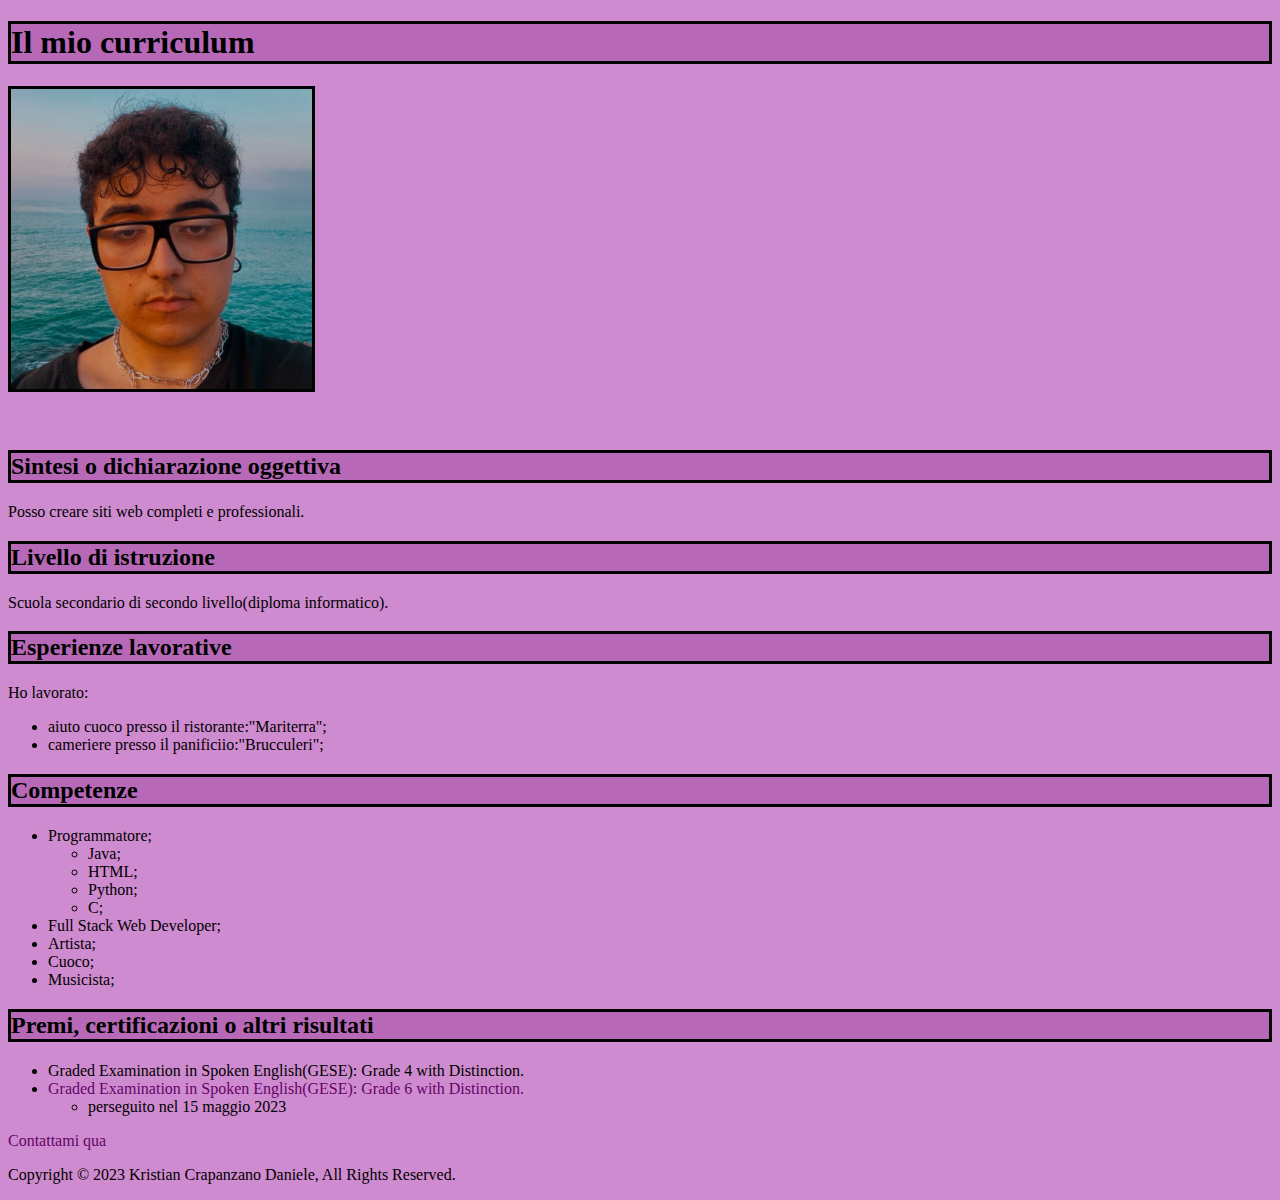
==== index.html @ 681914c3 "Add files via upload" ====
<!DOCTYPE html>
<html>
    <head>
        <title>Il mio curriculum</title>    
        <link
                rel = "stylesheet"
                href = "./style.css"
          />
    </head>

    <body>
        <h1>Il mio curriculum</h1>
        <img src = "images/meStesso.jpeg" height="300"> 
        <p><br /></p>
        <h2>Sintesi o dichiarazione oggettiva</h2>
        <p>Posso creare siti web completi e professionali.</p>
        <h2>Livello di istruzione</h2>
        <p>Scuola secondario di secondo livello(diploma informatico).</p>
        <h2>Esperienze lavorative</h2>
        <p>Ho lavorato:
            <ul>
                <li>aiuto cuoco presso il ristorante:"Mariterra";</li>
                <li>cameriere presso il panificiio:"Brucculeri";</li>
            </ul>
        </p>
        <h2>Competenze</h2>
        <p>
            <ul>
                <li>Programmatore;</li>
                    <ul>
                        <li>Java;</li>
                        <li>HTML;</li>
                        <li>Python;</li>
                        <li>C;</li>
                    </ul>
                <li>Full Stack Web Developer;</li>
                <li>Artista;</li>
                <li>Cuoco;</li>
                <li>Musicista;</li>
            </ul>
        </p>
        <h2>Premi, certificazioni o altri risultati</h2>
        <p>
            <ul>
                <li>Graded Examination in Spoken English(GESE): Grade 4 with Distinction.</li>
                <li><a href = "./certificatoTrinity.html">Graded Examination in Spoken English(GESE): Grade 6 with Distinction.</a></li>
                <ul>
                    <li>perseguito nel 15 maggio 2023</li>
                </ul>
                
            </ul>
        </p>
        <a href = "contact.html">Contattami qua</a>
    </body>

    <footer>
        <p>Copyright © 2023 Kristian Crapanzano Daniele, All Rights Reserved.</p>
    </footer>
</html>
---- style.css ----
a:link, a:visited
{
    color: rgb(99, 4, 105);
    text-decoration: none;
}

html
{
    background: rgb(207, 139, 207);
}

h1
{
    background : rgb(183, 105, 183);
    border-style: solid;
}

h2
{
    background : rgb(183, 105, 183);
    border-style: solid;
}

img
{
    border-style: solid;
}

hr
{
    background: black;
}
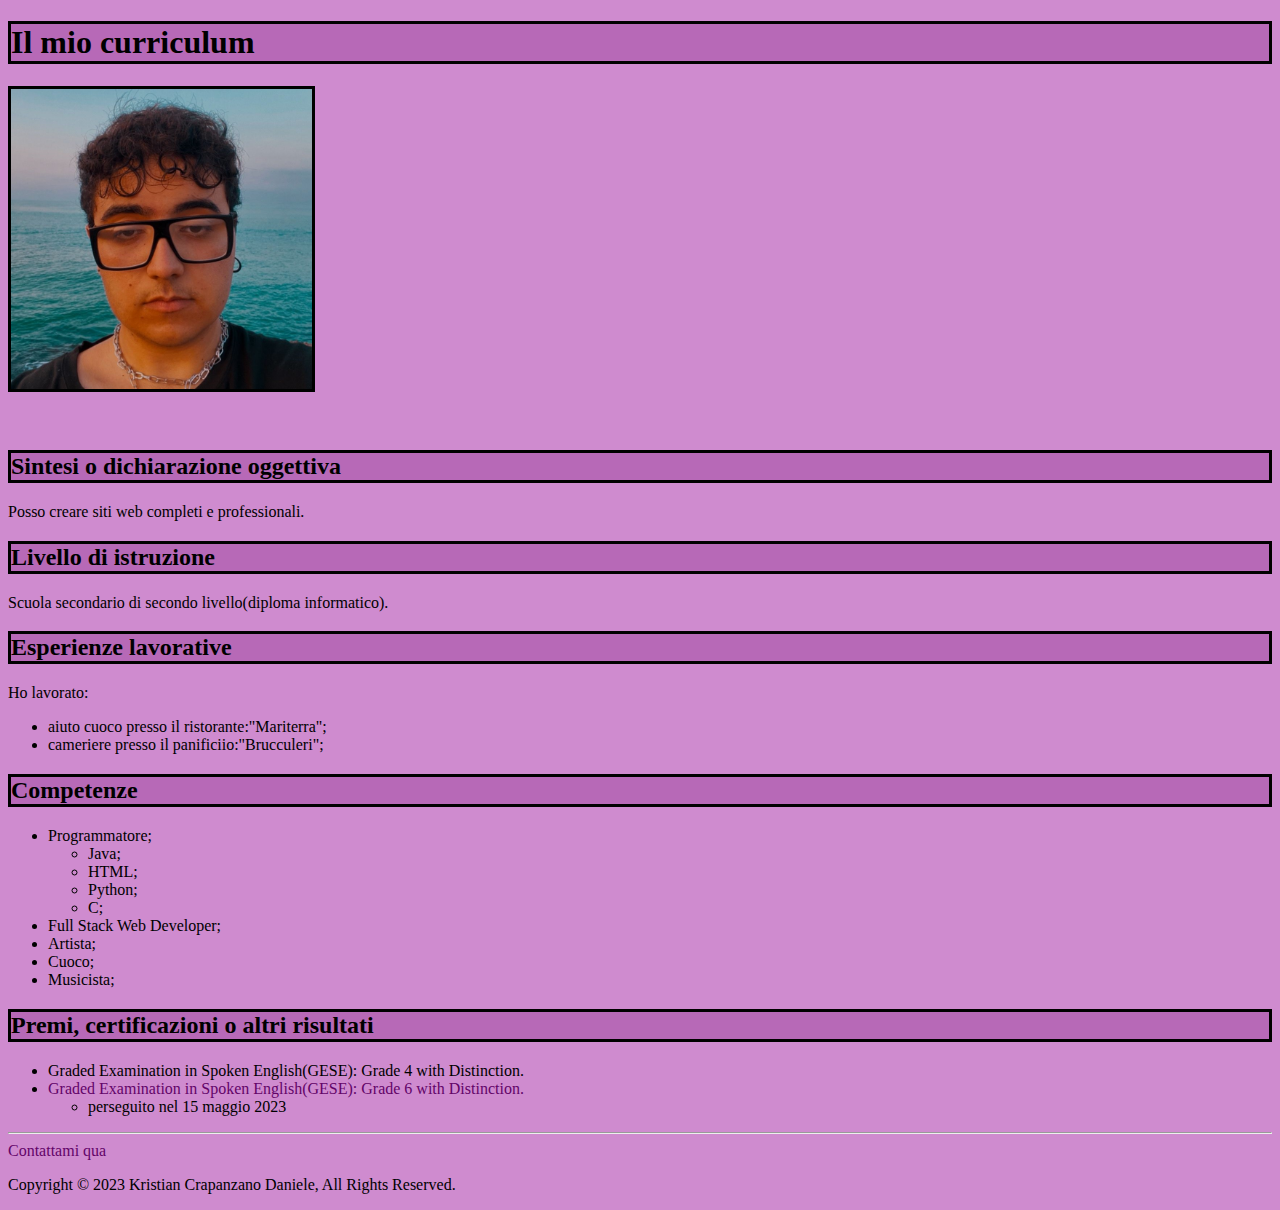
==== commit 7ddce9ba: "Update index.html" ====
--- a/index.html
+++ b/index.html
@@ -50,10 +50,11 @@
                 
             </ul>
         </p>
+        <hr />
         <a href = "contact.html">Contattami qua</a>
     </body>
 
     <footer>
         <p>Copyright © 2023 Kristian Crapanzano Daniele, All Rights Reserved.</p>
     </footer>
-</html>+</html>
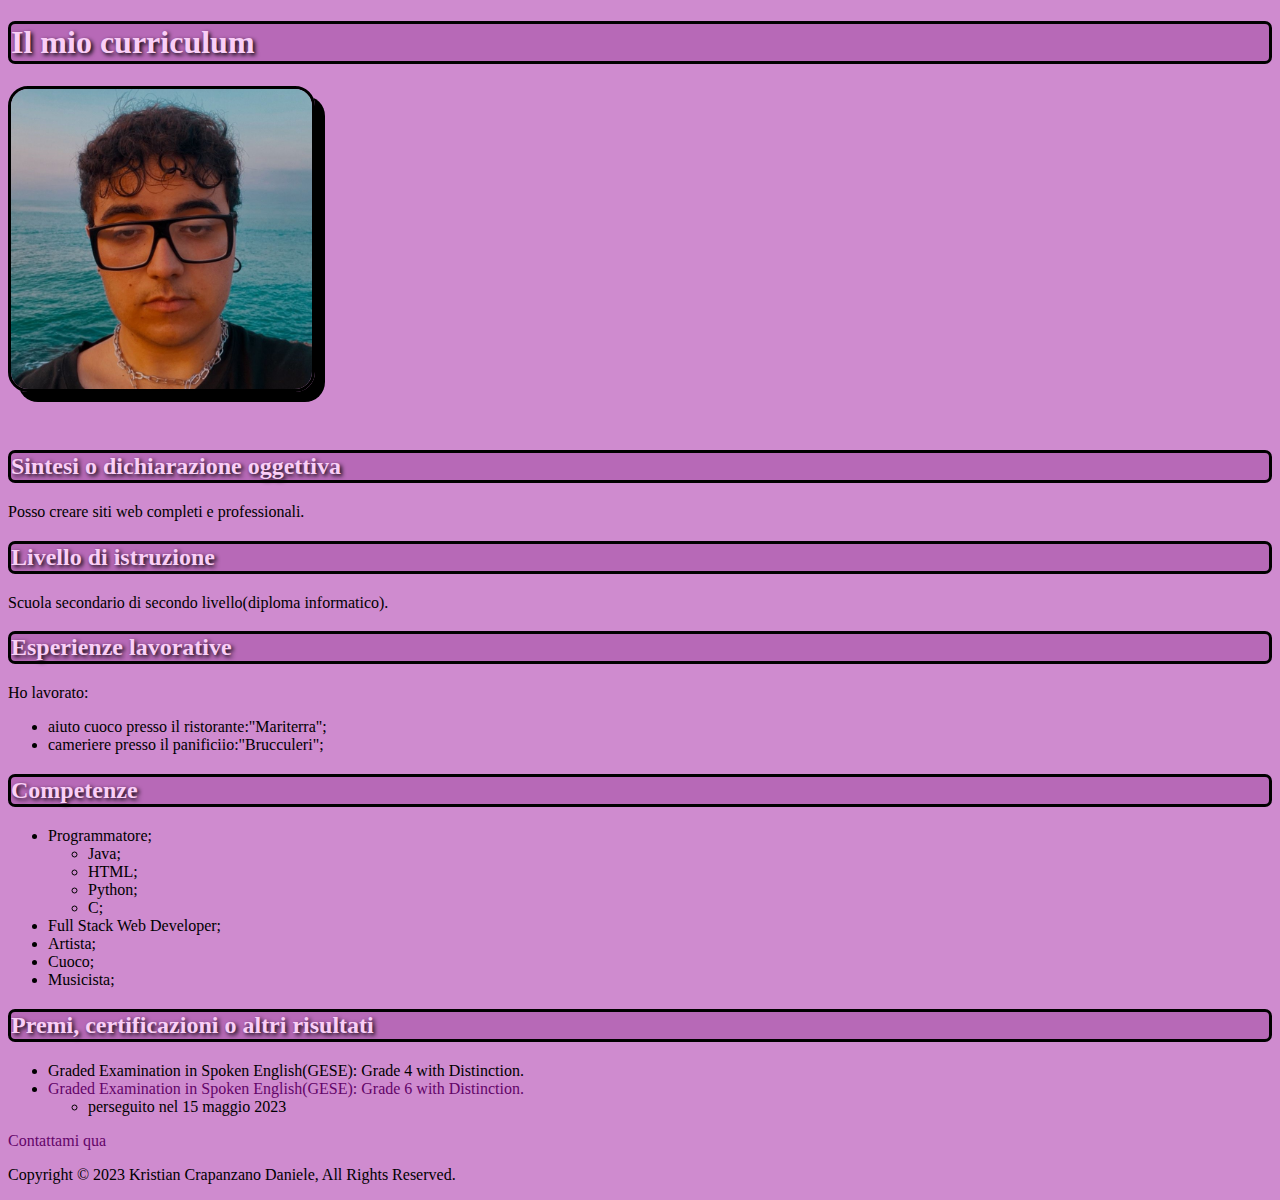
==== commit f3b8a8b0: "Update index.html" ====
--- a/index.html
+++ b/index.html
@@ -1,60 +1,78 @@
 <!DOCTYPE html>
 <html>
     <head>
-        <title>Il mio curriculum</title>    
-        <link
-                rel = "stylesheet"
-                href = "./style.css"
-          />
+        <title>Il mio curriculum</title>  
+
+        <link rel = "stylesheet" href = "./style.css"/>
+        <link rel="preconnect" href="https://fonts.googleapis.com"/>
+        <link rel="preconnect" href="https://fonts.gstatic.com" crossorigin/>
+        <link href="https://fonts.googleapis.com/css2?family=Mukta:wght@500&family=Questrial&family=Signika&family=Ubuntu&display=swap" rel="stylesheet"/>    
     </head>
 
     <body>
         <h1>Il mio curriculum</h1>
-        <img src = "images/meStesso.jpeg" height="300"> 
-        <p><br /></p>
+            <div>
+                <img src = "images/meStesso.jpeg" height="300"> 
+            </div>
+            <p>
+                <br />
+        </p>
+
         <h2>Sintesi o dichiarazione oggettiva</h2>
-        <p>Posso creare siti web completi e professionali.</p>
+            <p>Posso creare siti web completi e professionali.</p>
+
         <h2>Livello di istruzione</h2>
-        <p>Scuola secondario di secondo livello(diploma informatico).</p>
+            <p>Scuola secondario di secondo livello(diploma informatico).</p>
+
         <h2>Esperienze lavorative</h2>
-        <p>Ho lavorato:
-            <ul>
-                <li>aiuto cuoco presso il ristorante:"Mariterra";</li>
-                <li>cameriere presso il panificiio:"Brucculeri";</li>
-            </ul>
-        </p>
+            <p>Ho lavorato:
+            <div> 
+                <ul>
+                    <li>aiuto cuoco presso il ristorante:"Mariterra";</li>
+                    <li>cameriere presso il panificiio:"Brucculeri";</li>
+                </ul>
+            </div>
+            </p>
+
         <h2>Competenze</h2>
-        <p>
-            <ul>
-                <li>Programmatore;</li>
+            <p>
+                <div>
                     <ul>
-                        <li>Java;</li>
-                        <li>HTML;</li>
-                        <li>Python;</li>
-                        <li>C;</li>
+                        <li>Programmatore;</li>
+                        <ul>
+                            <li>Java;</li>
+                            <li>HTML;</li>
+                            <li>Python;</li>
+                            <li>C;</li>
+                        </ul>
+                        <li>Full Stack Web Developer;</li>
+                        <li>Artista;</li>
+                        <li>Cuoco;</li>
+                        <li>Musicista;</li>
                     </ul>
-                <li>Full Stack Web Developer;</li>
-                <li>Artista;</li>
-                <li>Cuoco;</li>
-                <li>Musicista;</li>
-            </ul>
-        </p>
+                </div>
+            </p>
+
         <h2>Premi, certificazioni o altri risultati</h2>
-        <p>
-            <ul>
-                <li>Graded Examination in Spoken English(GESE): Grade 4 with Distinction.</li>
-                <li><a href = "./certificatoTrinity.html">Graded Examination in Spoken English(GESE): Grade 6 with Distinction.</a></li>
-                <ul>
-                    <li>perseguito nel 15 maggio 2023</li>
-                </ul>
+            <p>
+                <div>
+                    <ul>
+                        <li>Graded Examination in Spoken English(GESE): Grade 4 with Distinction.</li>
+                        <li><a href = "./certificatoTrinity.html">Graded Examination in Spoken English(GESE): Grade 6 with Distinction.</a></li>
+                        <ul>
+                            <li>perseguito nel 15 maggio 2023</li>
+                        </ul>
                 
-            </ul>
-        </p>
-        <hr />
-        <a href = "contact.html">Contattami qua</a>
+                    </ul>
+                </div>
+            </p>
     </body>
 
     <footer>
-        <p>Copyright © 2023 Kristian Crapanzano Daniele, All Rights Reserved.</p>
+        <div>
+            <a href = "contact.html">Contattami qua</a>
+            <p>Copyright © 2023 Kristian Crapanzano Daniele, All Rights Reserved.</p>
+        </div>
     </footer>
+
 </html>
--- a/style.css
+++ b/style.css
@@ -12,21 +12,53 @@
 h1
 {
     background : rgb(183, 105, 183);
-    border-style: solid;
+    border-style: solid; 
+    border-color: black; 
+    border-radius: 7px;
+    color: rgb(250, 207, 247);
+    text-shadow: 2px 2px 4px #000000;
+    font-family: "Times New Roman", Times, serif;
 }
 
 h2
 {
     background : rgb(183, 105, 183);
     border-style: solid;
+    border-color: black;
+    border-radius: 7px;
+    color: rgb(250, 207, 247);
+    text-shadow: 2px 2px 4px #000000;
+    font-family: "Times New Roman", Times, serif;
+    
+
+}
+
+hr
+{
+    background: black;
+    border-color: black;
+    border-radius: 7px;
 }
 
 img
 {
     border-style: solid;
+    box-shadow: 10px 10px;
+    border-radius: 20px;
 }
 
-hr
+.titoloTrinity
 {
-    background: black;
-}+    background : rgb(20, 163, 96);
+    border-style: solid; 
+    border-color: black; 
+    border-radius: 7px;
+    color: rgb(201, 255, 212);
+    text-shadow: 2px 2px 4px #000000;
+    font-family: "Times New Roman", Times, serif;
+}
+
+.classeCertificato
+{
+    background: rgb(128, 227, 134);
+}
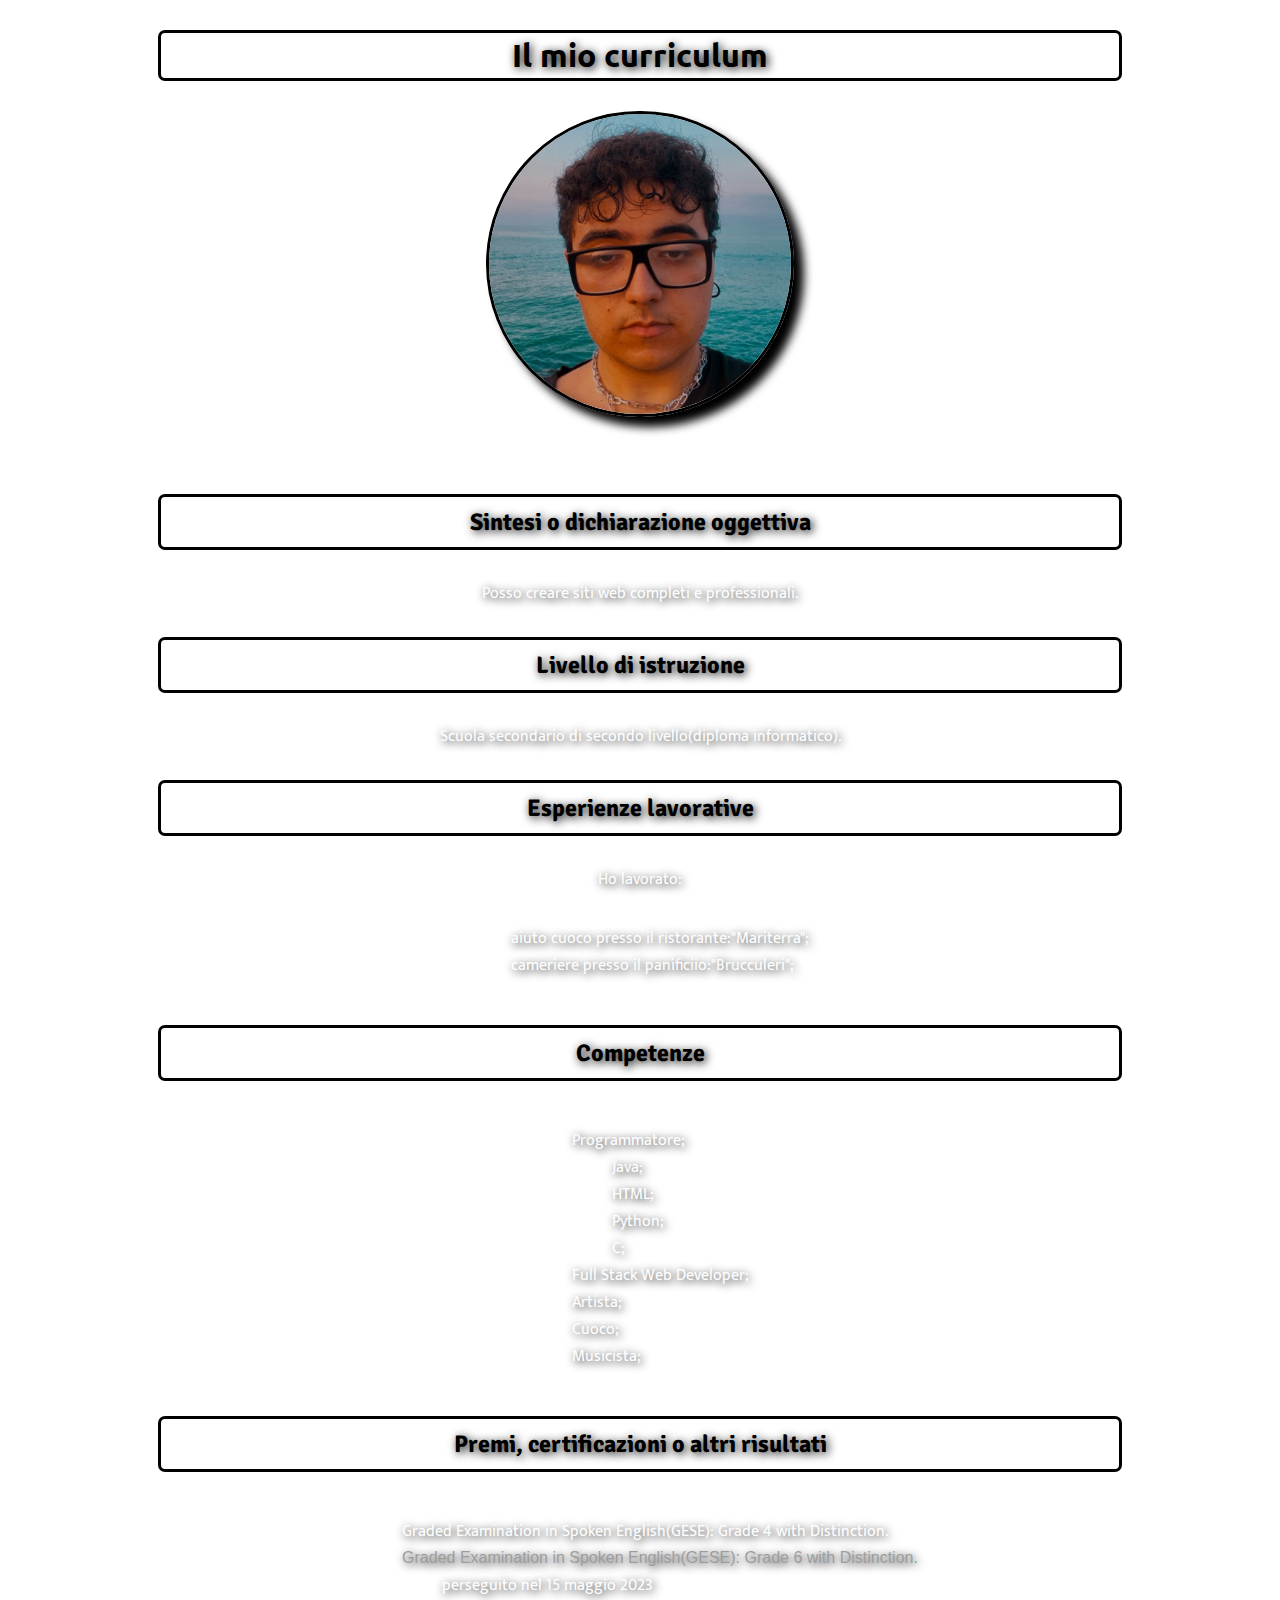
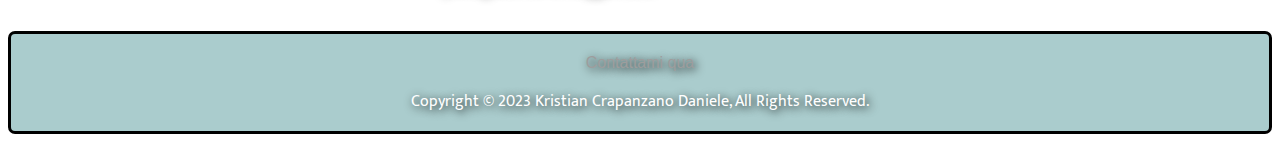
==== commit a82650aa: "Update index.html" ====
--- a/index.html
+++ b/index.html
@@ -16,7 +16,7 @@
             </div>
             <p>
                 <br />
-        </p>
+            </p>
 
         <h2>Sintesi o dichiarazione oggettiva</h2>
             <p>Posso creare siti web completi e professionali.</p>
--- a/style.css
+++ b/style.css
@@ -1,64 +1,131 @@
 a:link, a:visited
 {
-    color: rgb(99, 4, 105);
     text-decoration: none;
 }
 
 html
 {
-    background: rgb(207, 139, 207);
+    background-image: url("./images/sfondo2.jpg");
+    background-size:cover;
+    background-repeat: no-repeat;
+    background-attachment: fixed;
 }
 
 h1
 {
-    background : rgb(183, 105, 183);
+    background-color: rgba(255, 255, 255, 0.53);
     border-style: solid; 
     border-color: black; 
     border-radius: 7px;
-    color: rgb(250, 207, 247);
-    text-shadow: 2px 2px 4px #000000;
-    font-family: "Times New Roman", Times, serif;
+    color: rgb(0, 0, 0);
+    text-shadow: 2px 2px 10px #000000;
+    font-family: Ubuntu, serif;
+    text-align: center;
+    padding: 2px 0px;
+    margin: 30px 150px;
 }
 
 h2
 {
-    background : rgb(183, 105, 183);
+    background-color: rgba(255, 255, 255, 0.53);
     border-style: solid;
     border-color: black;
     border-radius: 7px;
-    color: rgb(250, 207, 247);
-    text-shadow: 2px 2px 4px #000000;
-    font-family: "Times New Roman", Times, serif;
-    
-
-}
-
-hr
-{
-    background: black;
-    border-color: black;
-    border-radius: 7px;
+    padding: 10px 0px;
+    color: rgb(0, 0, 0);
+    text-shadow: 2px 2px 10px #000000;
+    font-family: Signika, serif;
+    text-align: center;
+    margin: 30px 150px;
 }
 
 img
 {
     border-style: solid;
-    box-shadow: 10px 10px;
-    border-radius: 20px;
-}
-
-.titoloTrinity
-{
-    background : rgb(20, 163, 96);
-    border-style: solid; 
-    border-color: black; 
-    border-radius: 7px;
-    color: rgb(201, 255, 212);
-    text-shadow: 2px 2px 4px #000000;
-    font-family: "Times New Roman", Times, serif;
+    box-shadow: 10px 10px 10px;
+    color:black;
+    border-radius: 500px;
 }
 
 .classeCertificato
 {
-    background: rgb(128, 227, 134);
+    background-image: url("./images/sfondo2.jpg");
+    background-size: cover;
+    background-repeat: no-repeat;
+    font-family: Ubuntu, serif;
+    
 }
+
+div
+{
+    text-align: center;
+    color: rgb(255, 255, 255);
+}
+
+ul 
+{
+    display: inline-block;
+    text-align: left;
+    font-family: mukta, sans-serif;
+    color: rgb(255, 255, 255);
+    text-shadow: 2px 2px 10px #000000;
+}
+
+p
+{
+    text-align: center;
+    font-family: mukta, sans-serif;
+    color: rgb(255, 255, 255);
+    text-shadow: 2px 2px 10px #000000;
+}
+
+a
+{
+    font-family: 'Gasoek One', sans-serif;
+    color: rgb(157, 157, 157);
+    text-shadow: 2px 2px 10px #000000;
+}
+
+footer
+{
+    background-color: rgba(95, 158, 160, 0.53);
+    border-style: solid;
+    border-color: black;
+    border-radius: 7px;
+    padding-top: 20px;
+
+}
+
+.contatto
+{
+    padding-top: 20px;
+    font-size: x-large;
+    font-family: mukta, sans-serif;
+}
+
+#primo1
+{
+    margin-top: 150px;
+    font-size: x-large;
+    font-family: mukta, sans-serif;
+}
+
+#titolo-contatto
+{
+    margin: 30px 150px;
+}
+
+#indirizzo
+{
+    margin-bottom: 10px;
+}
+
+#trinity
+{    
+    border-style: solid;
+    border-radius: 0px;
+    box-shadow: 5px 5px 10px;
+    display: block;
+    margin-left: auto;
+    margin-right: auto;
+}
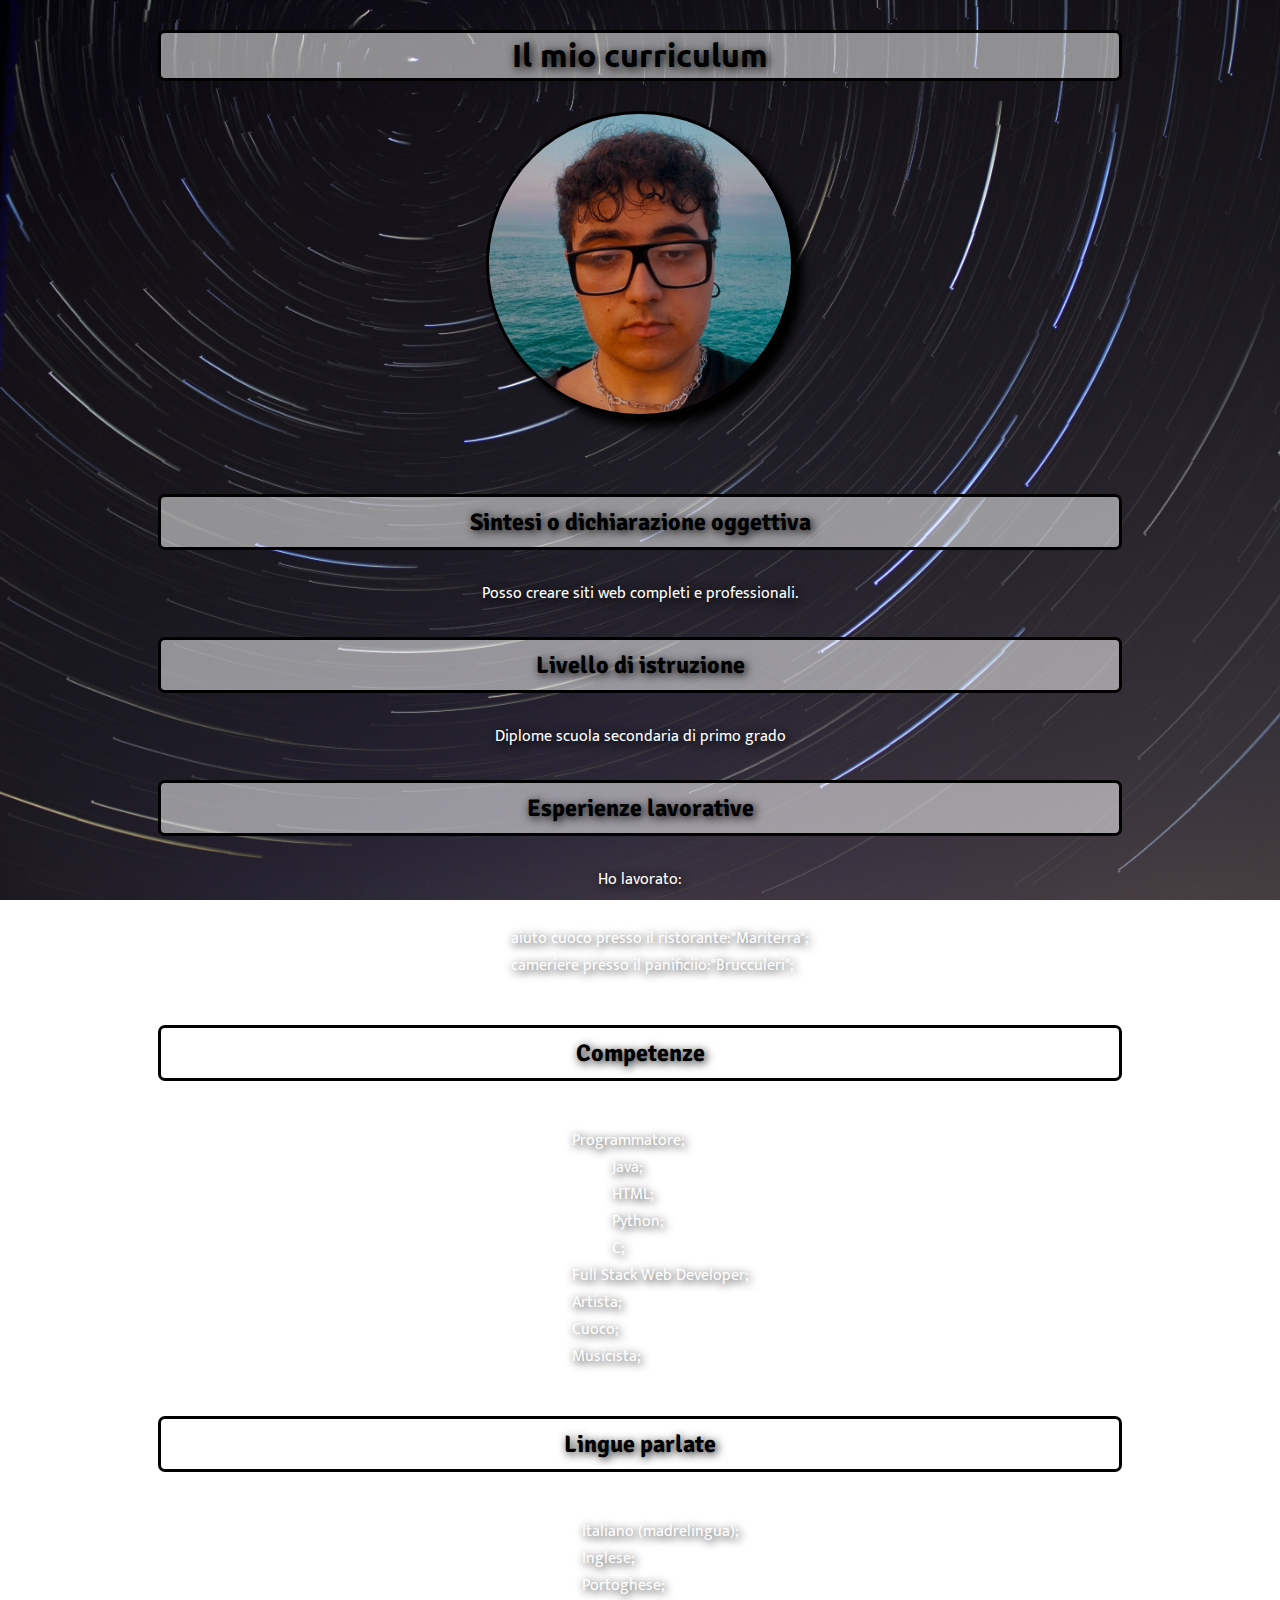
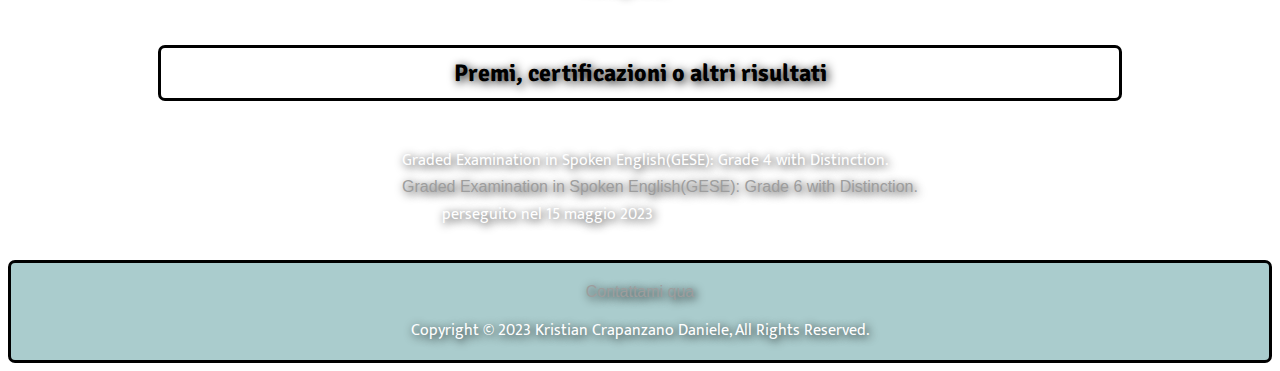
==== commit bcb4e3aa: "Update index.html" ====
--- a/index.html
+++ b/index.html
@@ -22,7 +22,7 @@
             <p>Posso creare siti web completi e professionali.</p>
 
         <h2>Livello di istruzione</h2>
-            <p>Scuola secondario di secondo livello(diploma informatico).</p>
+            <p>Diplome scuola secondaria di primo grado</p>
 
         <h2>Esperienze lavorative</h2>
             <p>Ho lavorato:
@@ -52,6 +52,17 @@
                     </ul>
                 </div>
             </p>
+        
+        <h2>Lingue parlate</h2>
+            <p>
+                <div>
+                    <ul>
+                        <li>Italiano (madrelingua);</li>
+                        <li>Inglese;</li>
+                        <li>Portoghese;</li>
+                    </ul>
+                </div>
+            </p>
 
         <h2>Premi, certificazioni o altri risultati</h2>
             <p>
--- a/style.css
+++ b/style.css
@@ -9,6 +9,10 @@
     background-size:cover;
     background-repeat: no-repeat;
     background-attachment: fixed;
+}
+
+body {
+    overflow: overlay;
 }
 
 h1
